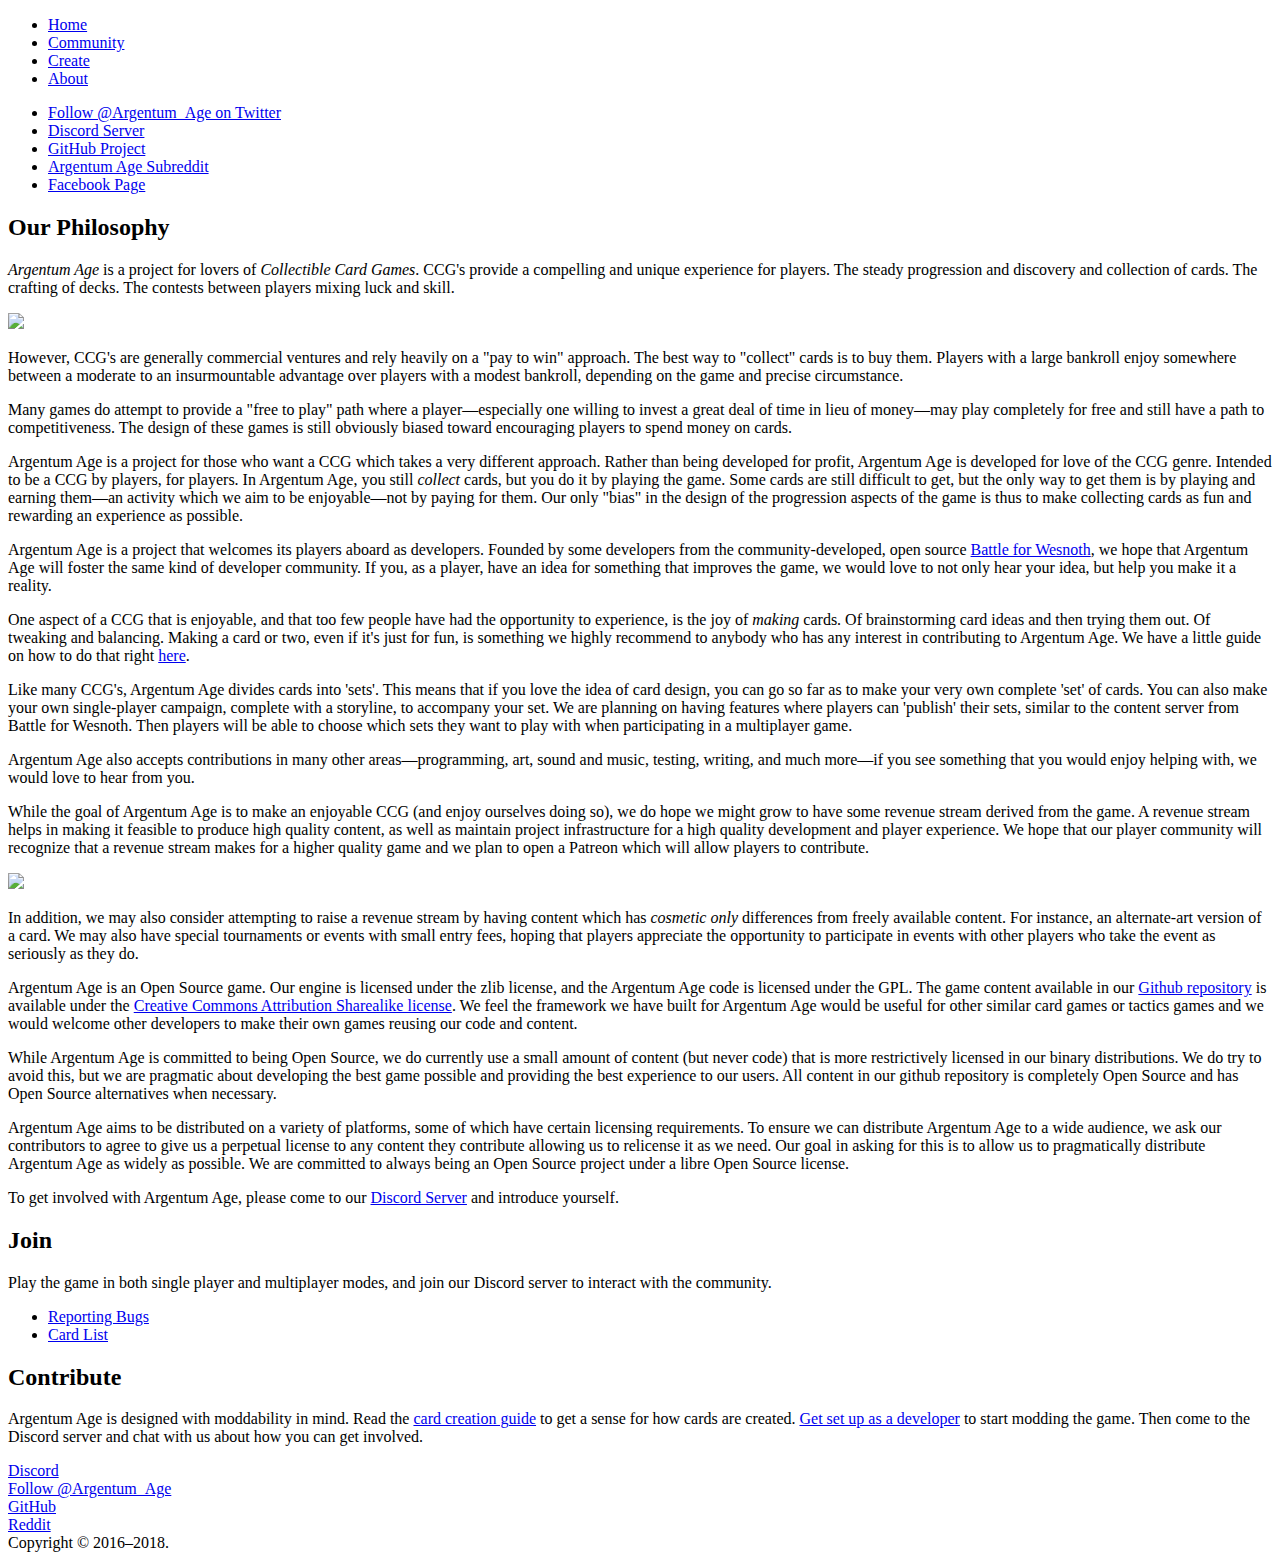
==== about.html @ b9ed575e "Add link to the new Facebook page in the nav bar." ====
<!DOCTYPE html>

<html class="no-js homepage" lang="en">
<head>
	<meta charset="utf-8" />
	<meta name="viewport" content="width=device-width,initial-scale=1" />

	<link rel="stylesheet" href="https://fonts.googleapis.com/css?family=Montaga%7COpen+Sans:400,400i,700,700i" type="text/css" />
	<link rel="icon" type="image/png" href="favicon-32.png" sizes="32x32" />
	<link rel="icon" type="image/png" href="favicon-16.png" sizes="16x16" />
	<link rel="stylesheet" type="text/css" href="./aa.css" />

	<title>Argentum Age</title>

	<script src="jquery-3.2.1.min.js"></script>

	<script src="modernizr.js"></script>

	<!-- Google Analytics -->
	<script>
		var _gaq = _gaq || [];
		_gaq.push(['_setAccount', 'UA-64958804-1']);
		_gaq.push(['_trackPageview']);

		(function() {
			var ga = document.createElement('script'); ga.type = 'text/javascript'; ga.async = true;
			ga.src = ('https:' == document.location.protocol ? 'https://ssl' : 'http://www') + '.google-analytics.com/ga.js';
			var s = document.getElementsByTagName('script')[0]; s.parentNode.insertBefore(ga, s);
		})();
	</script>
</head>

<body>


<div id="main">

	<div id="homebg1">
		<div id="intro" role="banner">
			<a id="biglogo" href="/" aria-label="Argentum Age logo"><span aria-hidden="true"></span></a>

			<div id="nav">
				<ul id="navlinks">
					<li><a href="/">Home</a></li>
					<li><a href="community.html">Community</a></li>
					<li><a href="create.html">Create</a></li>
					<li><a href="about.html">About</a></li>
				</ul>

				<ul id="sociallinks">
					<li><a class="twitter-button" href="https://twitter.com/Argentum_Age" title="Follow @Argentum_Age on Twitter"><i class="twitter-icon" aria-hidden="true"></i><span class="sr-label">Follow @Argentum_Age on Twitter</span></a></li>
					<li><a class="discord-button" href="https://discord.gg/0s6mSoZ1vJPlvcIw" title="Argentum Age Discord Server"><i class="discord-icon" aria-hidden="true"></i><span class="sr-label">Discord Server</span></a></li>
					<li><a class="github-button" href="https://github.com/davewx7/citadel" title="Argentum Age on GitHub"><i class="github-icon" aria-hidden="true"></i><span class="sr-label">GitHub Project</span></a></li>
					<li><a class="reddit-button" href="https://www.reddit.com/r/ArgentumAge/" title="Argentum Age Subreddit"><i class="reddit-icon" aria-hidden="true"></i><span class="sr-label">Argentum Age Subreddit</span></a></li>
					<li>
						<a class="facebook-button" href="https://www.facebook.com/ArgentLark/" title="Argentum Age on Facebook"><i class="facebook-icon" aria-hidden="true"></i><span class="sr-label">Facebook Page</span></a>
					</li>
				</ul>
			</div>

		</div>
	</div>

	<div id="homebg2">
		<div id="overview">
			
			<div class="centerbox">
			<section>

			<h2>Our Philosophy</h2>

			<p><cite class="stylizedbrand">Argentum Age</cite> is a project for lovers of <em>Collectible Card Games</em>. CCG's provide a compelling and unique experience for players. The steady progression and discovery and collection of cards. The crafting of decks. The contests between players mixing luck and skill.</p>


			<div class="rightwrappedimage">
				<img width="400" src="img/thunderer.jpg"/>
			</div>
			<p>
			However, CCG's are generally commercial ventures and rely heavily on a "pay to win" approach. The best way to "collect" cards is to buy them. Players with a large bankroll enjoy somewhere between a moderate to an insurmountable advantage over players with a modest bankroll, depending on the game and precise circumstance.

			</p>

			<p>Many games do attempt to provide a "free to play" path where a player&mdash;especially one willing to invest a great deal of time in lieu of money&mdash;may play completely for free and still have a path to competitiveness. The design of these games is still obviously biased toward encouraging players to spend money on cards.</p>

			<p>Argentum Age is a project for those who want a CCG which takes a very different approach. Rather than being developed for profit, Argentum Age is developed for love of the CCG genre. Intended to be a CCG by players, for players. In Argentum Age, you still <em>collect</em> cards, but you do it by playing the game. Some cards are still difficult to get, but the only way to get them is by playing and earning them&mdash;an activity which we aim to be enjoyable&mdash;not by paying for them. Our only "bias" in the design of the progression aspects of the game is thus to make collecting cards as fun and rewarding an experience as possible.</p>

			<p>Argentum Age is a project that welcomes its players aboard as developers. Founded by some developers from the community-developed, open source <a href="http://www.wesnoth.org">Battle for Wesnoth</a>, we hope that Argentum Age will foster the same kind of developer community. If you, as a player, have an idea for something that improves the game, we would love to not only hear your idea, but help you make it a reality.</p>

			<p>One aspect of a CCG that is enjoyable, and that too few people have had the opportunity to experience, is the joy of <em>making</em> cards. Of brainstorming card ideas and then trying them out. Of tweaking and balancing. Making a card or two, even if it's just for fun, is something we highly recommend to anybody who has any interest in contributing to Argentum Age. We have a little guide on how to do that right <a href="https://github.com/davewx7/citadel/wiki/HowToCreateCards">here</a>.</p>

			<p>Like many CCG's, Argentum Age divides cards into 'sets'. This means that if you love the idea of card design, you can go so far as to make your very own complete 'set' of cards. You can also make your own single-player campaign, complete with a storyline, to accompany your set. We are planning on having features where players can 'publish' their sets, similar to the content server from Battle for Wesnoth. Then players will be able to choose which sets they want to play with when participating in a multiplayer game.</p>

			<p>Argentum Age also accepts contributions in many other areas&mdash;programming, art, sound and music, testing, writing, and much more&mdash;if you see something that you would enjoy helping with, we would love to hear from you.</p>

			<p>While the goal of Argentum Age is to make an enjoyable CCG (and enjoy ourselves doing so), we do hope we might grow to have some revenue stream derived from the game. A revenue stream helps in making it feasible to produce high quality content, as well as maintain project infrastructure for a high quality development and player experience. We hope that our player community will recognize that a revenue stream makes for a higher quality game and we plan to open a Patreon which will allow players to contribute.</p>

			<div class="leftwrappedimage">
				<img width="400" src="img/endless-studies.jpg"/>
			</div>

			<p>In addition, we may also consider attempting to raise a revenue stream by having content which has <em>cosmetic only</em> differences from freely available content. For instance, an alternate-art version of a card. We may also have special tournaments or events with small entry fees, hoping that players appreciate the opportunity to participate in events with other players who take the event as seriously as they do.</p>

			<p>Argentum Age is an Open Source game. Our engine is licensed under the zlib license, and the Argentum Age code is licensed under the GPL. The game content available in our <a href="https://github.com/davewx7/citadel/">Github repository</a> is available under the <a href="https://creativecommons.org/licenses/by-sa/4.0/">Creative Commons Attribution Sharealike license</a>. We feel the framework we have built for Argentum Age would be useful for other similar card games or tactics games and we would welcome other developers to make their own games reusing our code and content.</p>

			<p>While Argentum Age is committed to being Open Source, we do currently use a small amount of content (but never code) that is more restrictively licensed in our binary distributions. We do try to avoid this, but we are pragmatic about developing the best game possible and providing the best experience to our users. All content in our github repository is completely Open Source and has Open Source alternatives when necessary.</p>
			
			<p>Argentum Age aims to be distributed on a variety of platforms, some of which have certain licensing requirements. To ensure we can distribute Argentum Age to a wide audience, we ask our contributors to agree to give us a perpetual license to any content they contribute allowing us to relicense it as we need. Our goal in asking for this is to allow us to pragmatically distribute Argentum Age as widely as possible. We are committed to always being an Open Source project under a libre Open Source license.</p>

			<p>To get involved with Argentum Age, please come to our <a href="https://discord.gg/0s6mSoZ1vJPlvcIw">Discord Server</a> and introduce yourself.</p>
			</section>


			</div> <!-- .centerbox -->
		</div> <!-- #overview -->
	</div> <!-- #homebg2 -->

	<div id="homebg4" class="topdivider2">

		<div class="centerbox topdivider flexfill">
			<div id="support">
				<h2>Join</h2><span id="bgsupport"></span>

				<p>Play the game in both single player and multiplayer modes, and join our Discord server to interact with the community.</p>

				<ul>
					<li><a href="https://github.com/davewx7/citadel/issues">Reporting Bugs</a></li>
					<li><a href="http://theargentlark.com/david/cards/all-cards.html">Card List</a></li>
				</ul>
			</div>

			<div id="contribute">
				<h2>Contribute</h2><span id="bgcontrib"></span>

				<p>Argentum Age is designed with moddability in mind. Read the <a href="https://github.com/davewx7/citadel/wiki/HowToCreateCards">card creation guide</a> to get a sense for how cards are created. <a href="https://github.com/davewx7/citadel/wiki/GettingStartedAsADeveloper">Get set up as a developer</a> to start modding the game. Then come to the Discord server and chat with us about how you can get involved.</p>

			</div>

			<div class="reset"></div>
		</div>

		<div id="social-trail">
			<div class="social-buttons-group">
				<a class="discord-bigbutton" href="https://discord.gg/0s6mSoZ1vJPlvcIw" title="Join our Discord server!"><span class="sr-label">Discord</span></a>
			</div>

			<div class="social-buttons-group">
				<div id="twitter-widget">
					<a href="https://twitter.com/Argentum_Age" class="twitter-follow-button" data-show-count="false">Follow @Argentum_Age</a><script async src="//platform.twitter.com/widgets.js" charset="utf-8"></script>
				</div>
			</div>

			<div class="social-buttons-group">
				<a class="github-bigbutton" href="https://github.com/davewx7/citadel" title="Check out Argentum Ages source code on GitHub!"><i class="github-icon"></i><span>GitHub</span></a>
			</div>

			<div class="social-buttons-group">
				<a class="reddit-bigbutton" href="https://www.reddit.com/r/ArgentumAge/" title="Discuss Argentum Age on Reddit"><i class="reddit-icon"></i><span>Reddit</span></a>
			</div>

			<div class="reset"></div>
		</div>
	</div>

</div>

<div id="footer-sep"></div>

<div id="footer"><div id="footer-content"><div>
	Copyright &copy; 2016&ndash;2018</a>.<br />
</div></div></div>

<script>(function(a){a('a[href*="#"]:not([href="#"])').click(function(){if(location.pathname.replace(/^\//,"")==this.pathname.replace(/^\//,"")&&location.hostname==this.hostname){var c=this.hash;var b=a(c);b=b.length?b:a("[name="+c.slice(1)+"]");if(b.length){a("html,body").animate({scrollTop:b.offset().top},{duration:500,complete:function(){window.location.href=c}});return false}}})}(jQuery));</script>
</body>
</html>
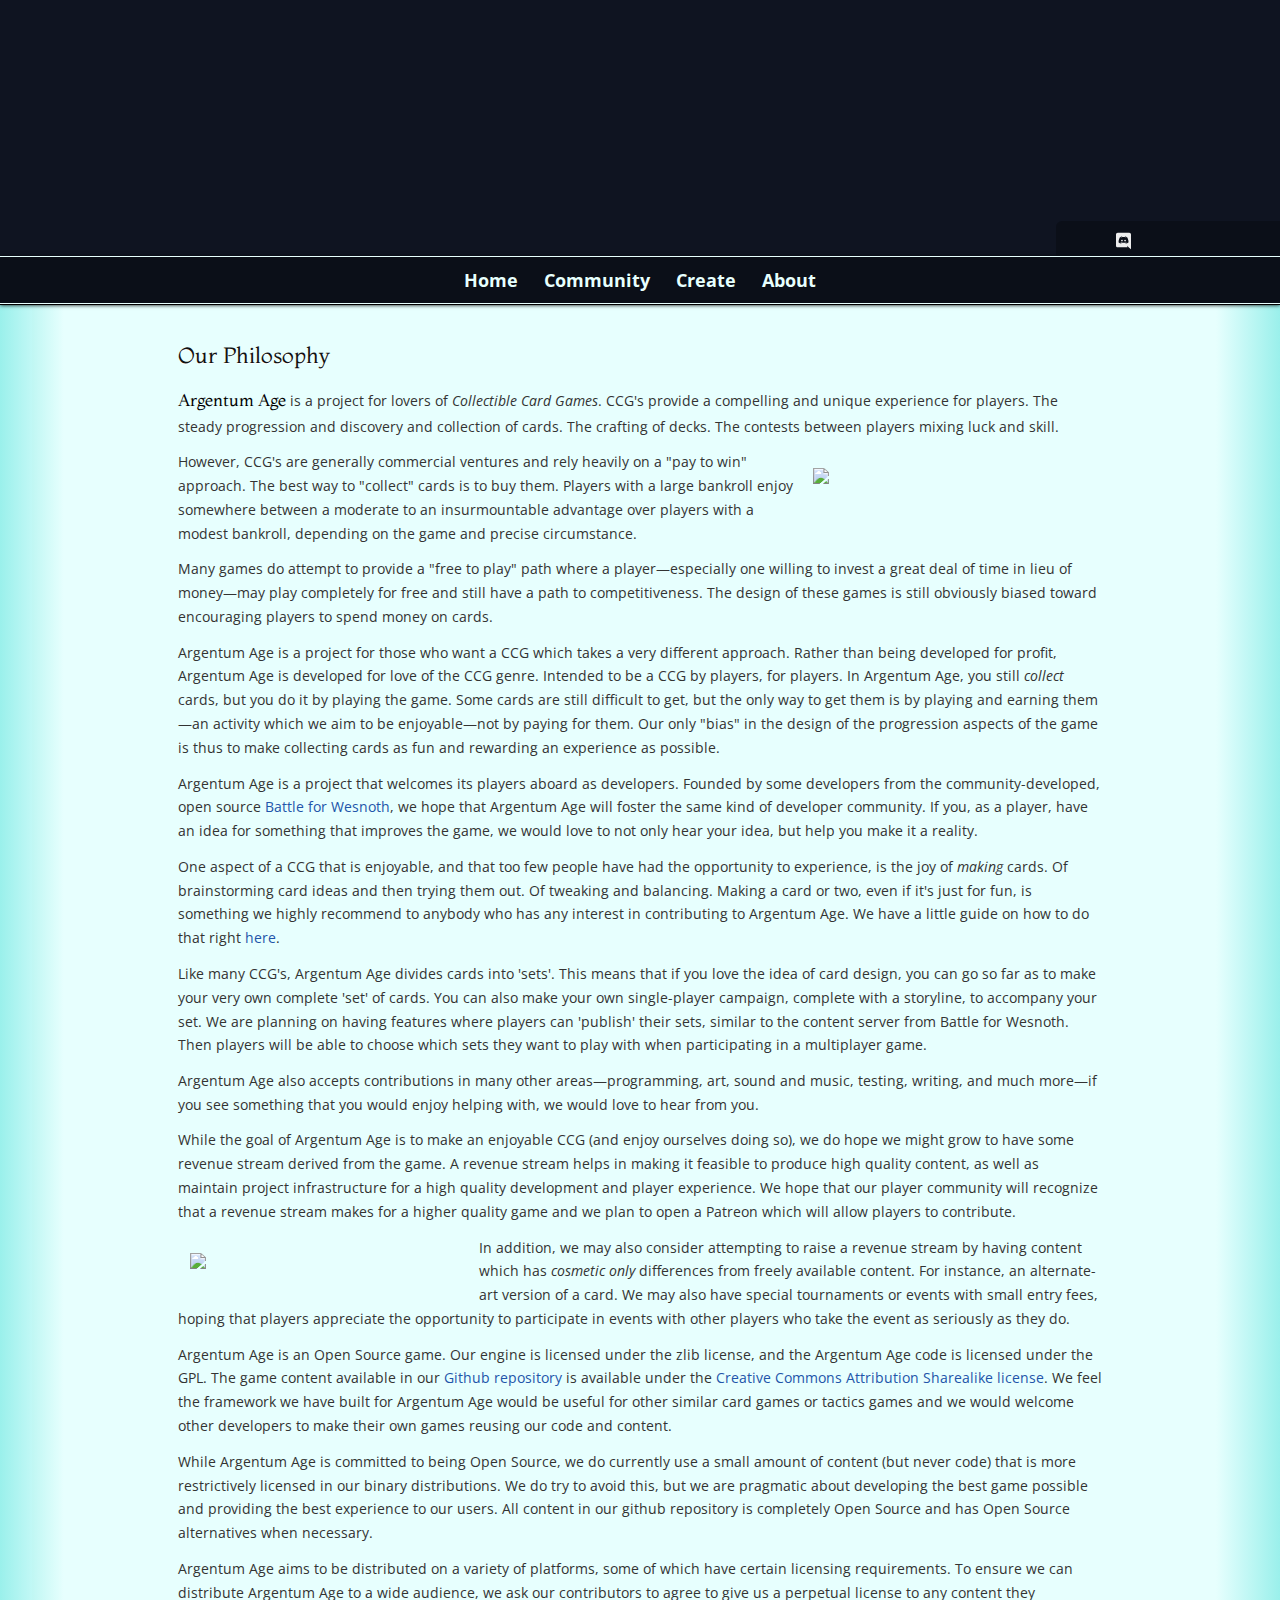
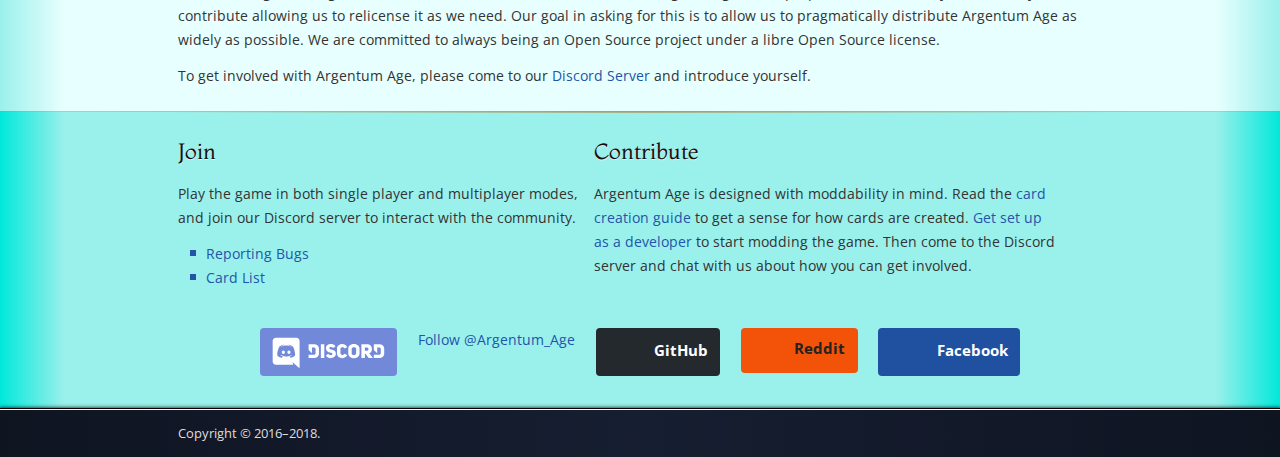
==== commit a2c2acbb: "Add a Facebook _big button_." ====
--- a/about.html
+++ b/about.html
@@ -157,6 +157,10 @@
 				<a class="reddit-bigbutton" href="https://www.reddit.com/r/ArgentumAge/" title="Discuss Argentum Age on Reddit"><i class="reddit-icon"></i><span>Reddit</span></a>
 			</div>
 
+			<div class="social-buttons-group">
+				<a class="facebook-bigbutton" href="https://www.facebook.com/ArgentLark/" title="Like Argentum Age on Facebook!"><i class="facebook-icon"></i><span>Facebook</span></a>
+			</div>
+
 			<div class="reset"></div>
 		</div>
 	</div>
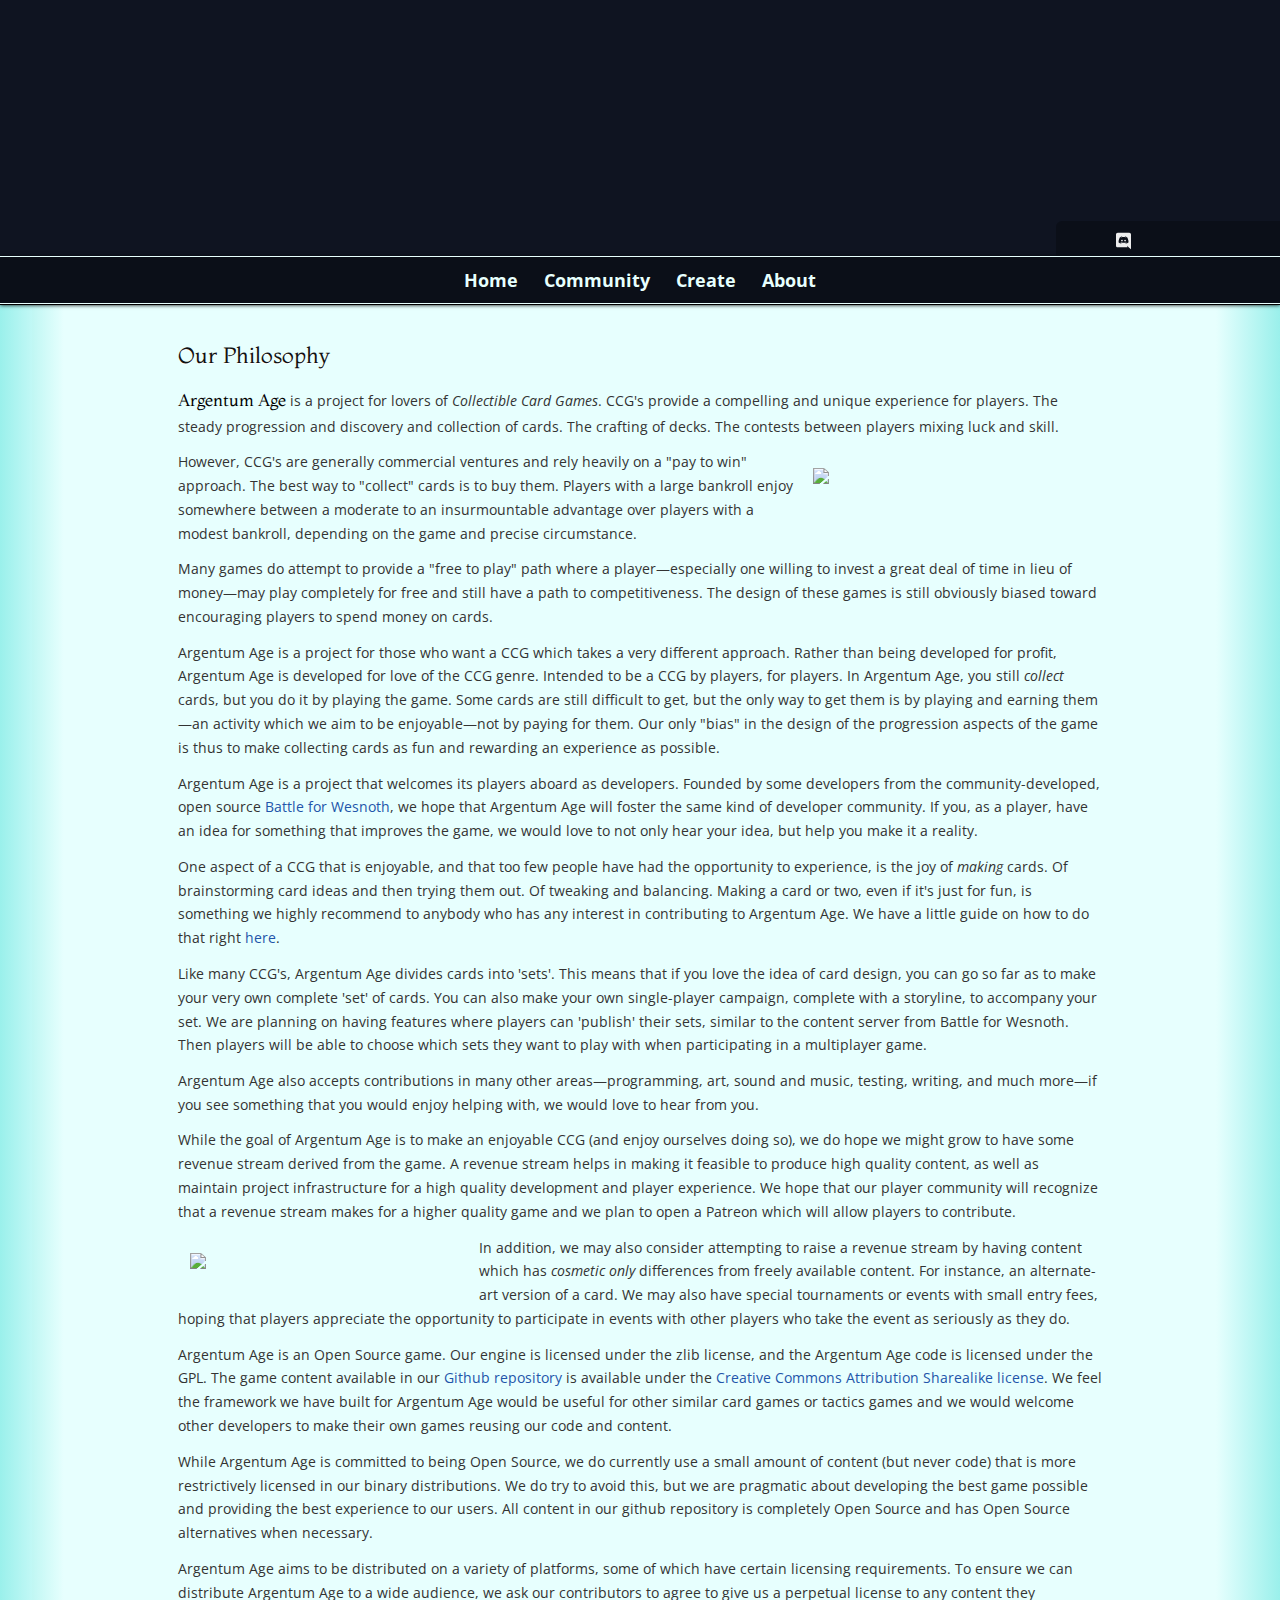
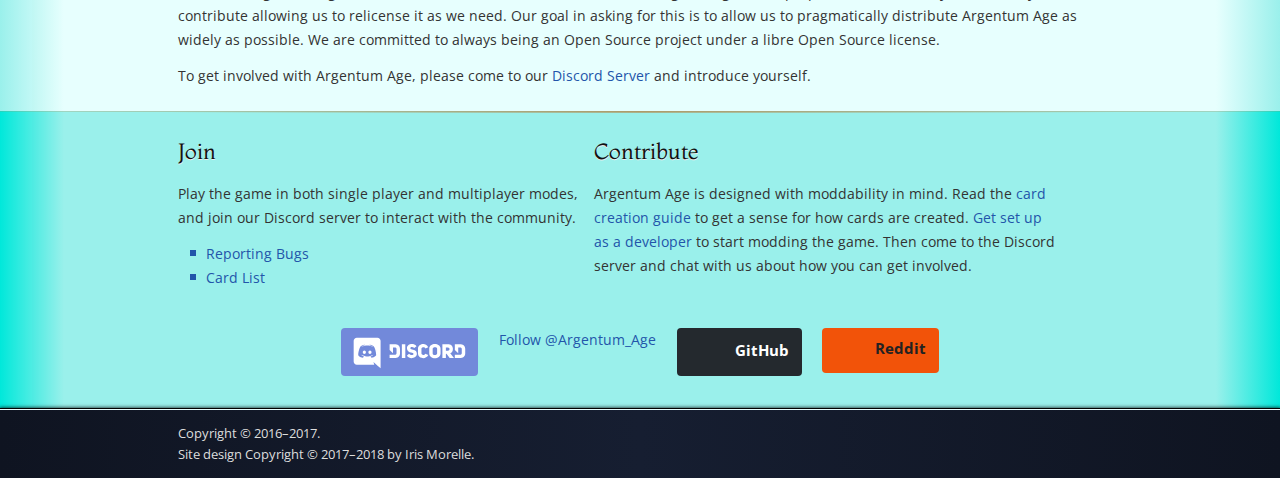
==== commit 79296a55: "Merge branch 'master' into 'facebook-links...'." ====
--- a/about.html
+++ b/about.html
@@ -8,13 +8,13 @@
 	<link rel="stylesheet" href="https://fonts.googleapis.com/css?family=Montaga%7COpen+Sans:400,400i,700,700i" type="text/css" />
 	<link rel="icon" type="image/png" href="favicon-32.png" sizes="32x32" />
 	<link rel="icon" type="image/png" href="favicon-16.png" sizes="16x16" />
-	<link rel="stylesheet" type="text/css" href="./aa.css" />
+	<link rel="stylesheet" type="text/css" href="/aa.css" />
 
 	<title>Argentum Age</title>
 
-	<script src="jquery-3.2.1.min.js"></script>
+	<script src="/jquery-3.2.1.min.js"></script>
 
-	<script src="modernizr.js"></script>
+	<script src="/modernizr.js"></script>
 
 	<!-- Google Analytics -->
 	<script>
@@ -28,6 +28,14 @@
 			var s = document.getElementsByTagName('script')[0]; s.parentNode.insertBefore(ga, s);
 		})();
 	</script>
+
+	<!-- Demanded by the _Like_ and _Share_ facebook buttons. -->
+	<meta property="og:url" content="https://www.facebook.com/ArgentLark/" />
+	<meta property="og:type" content="website" />
+	<meta property="og:title" content="Your Website Title" />
+	<meta property="og:description" content="Your description" />
+	<meta property="og:image" content="https://www.your-domain.com/path/image.jpg" />
+
 </head>
 
 <body>
@@ -45,6 +53,7 @@
 					<li><a href="community.html">Community</a></li>
 					<li><a href="create.html">Create</a></li>
 					<li><a href="about.html">About</a></li>
+					<!-- <li><a href="devlog.html">Devlog</a></li> -->
 				</ul>
 
 				<ul id="sociallinks">
@@ -147,6 +156,19 @@
 				<div id="twitter-widget">
 					<a href="https://twitter.com/Argentum_Age" class="twitter-follow-button" data-show-count="false">Follow @Argentum_Age</a><script async src="//platform.twitter.com/widgets.js" charset="utf-8"></script>
 				</div>
+
+				<div id="fb-root"></div>
+				<script>
+					(function(d, s, id) {
+						var js, fjs = d.getElementsByTagName(s)[0];
+						if (d.getElementById(id)) return;
+						js = d.createElement(s); js.id = id;
+						js.src = '//connect.facebook.net/en_US/sdk.js#xfbml=1&version=v2.12';
+						fjs.parentNode.insertBefore(js, fjs);
+					}(document, 'script', 'facebook-jssdk'));
+				</script>
+				<div class="fb-like" data-href="https://www.facebook.com/ArgentLark/" data-layout="button_count" data-action="like" data-size="small" data-show-faces="false" data-share="true">
+				</div>
 			</div>
 
 			<div class="social-buttons-group">
@@ -155,10 +177,6 @@
 
 			<div class="social-buttons-group">
 				<a class="reddit-bigbutton" href="https://www.reddit.com/r/ArgentumAge/" title="Discuss Argentum Age on Reddit"><i class="reddit-icon"></i><span>Reddit</span></a>
-			</div>
-
-			<div class="social-buttons-group">
-				<a class="facebook-bigbutton" href="https://www.facebook.com/ArgentLark/" title="Like Argentum Age on Facebook!"><i class="facebook-icon"></i><span>Facebook</span></a>
 			</div>
 
 			<div class="reset"></div>
@@ -170,7 +188,8 @@
 <div id="footer-sep"></div>
 
 <div id="footer"><div id="footer-content"><div>
-	Copyright &copy; 2016&ndash;2018</a>.<br />
+	Copyright &copy; 2016&ndash;2017</a>.<br />
+	Site design Copyright &copy; 2017&ndash;2018 by Iris Morelle.
 </div></div></div>
 
 <script>(function(a){a('a[href*="#"]:not([href="#"])').click(function(){if(location.pathname.replace(/^\//,"")==this.pathname.replace(/^\//,"")&&location.hostname==this.hostname){var c=this.hash;var b=a(c);b=b.length?b:a("[name="+c.slice(1)+"]");if(b.length){a("html,body").animate({scrollTop:b.offset().top},{duration:500,complete:function(){window.location.href=c}});return false}}})}(jQuery));</script>
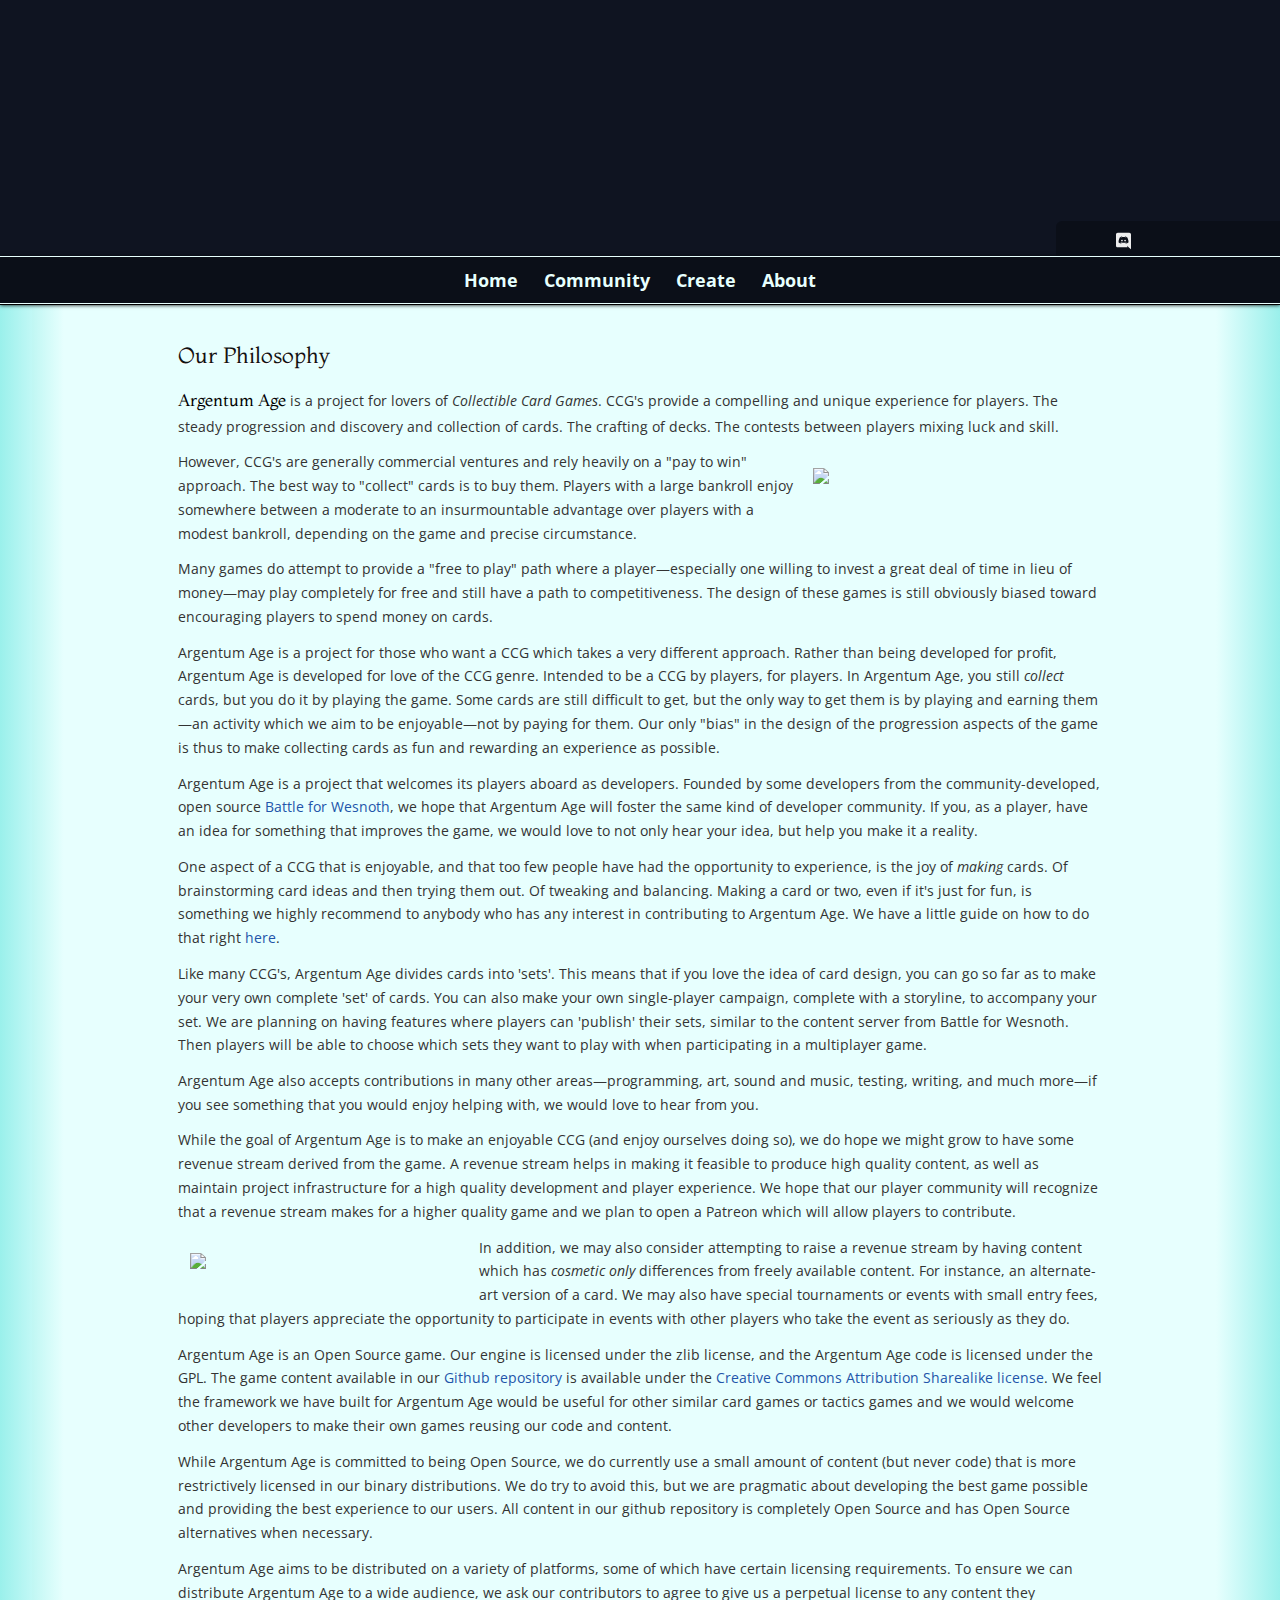
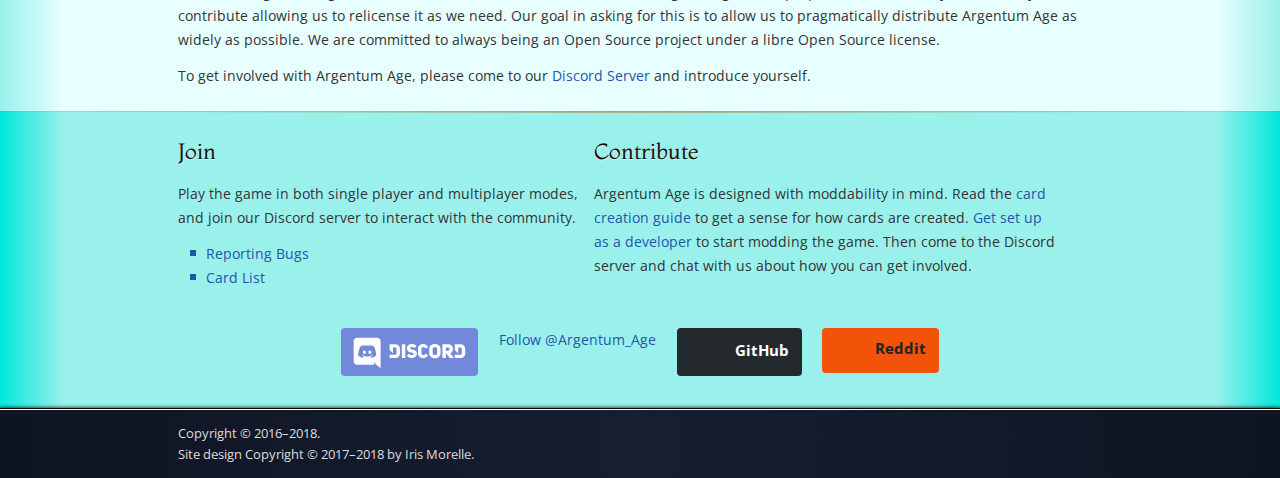
==== commit 81462f35: "Sign latest changes with the corresponding year." ====
--- a/about.html
+++ b/about.html
@@ -188,7 +188,7 @@
 <div id="footer-sep"></div>
 
 <div id="footer"><div id="footer-content"><div>
-	Copyright &copy; 2016&ndash;2017</a>.<br />
+	Copyright &copy; 2016&ndash;2018</a>.<br />
 	Site design Copyright &copy; 2017&ndash;2018 by Iris Morelle.
 </div></div></div>
 
